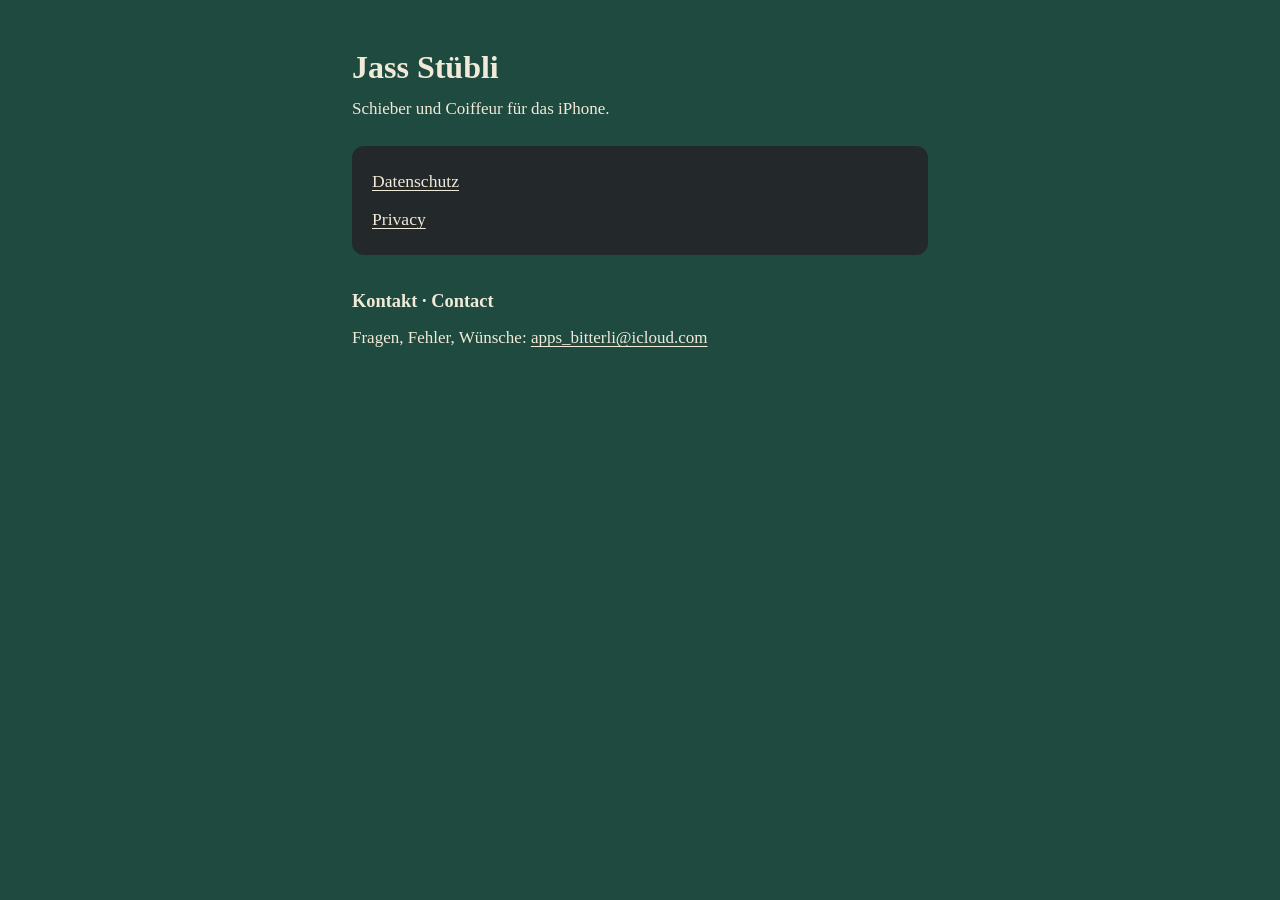
==== index.html @ a963c1c9 "Privacy policy and support page for Jass Stübli Co-Authored-By: Claude Opus 5.5 <noreply@anthropic.c" ====
<!doctype html>
<html lang="de">
<head>
<meta charset="utf-8">
<meta name="viewport" content="width=device-width, initial-scale=1">
<title>Jass Stübli</title>
<link rel="stylesheet" href="style.css">
</head>
<body>
<main>
  <h1>Jass Stübli</h1>
  <p>Schieber und Coiffeur für das iPhone.</p>
  <div class="card">
    <a href="datenschutz/">Datenschutz</a>
    <a href="privacy/">Privacy</a>
  </div>
  <h2>Kontakt · Contact</h2>
  <p>Fragen, Fehler, Wünsche: <a href="mailto:apps_bitterli@icloud.com">apps_bitterli@icloud.com</a></p>
</main>
</body>
</html>
---- style.css ----
:root { --mat: #1f4a40; --cream: #f1ead8; --faint: #b9c4b9; --slate: #23292a; }
* { box-sizing: border-box; }
html { -webkit-text-size-adjust: 100%; }
body {
  margin: 0; background: var(--mat); color: var(--cream);
  font: 17px/1.55 Rockwell, "Roboto Slab", Georgia, serif;
}
main { max-width: 38rem; margin: 0 auto; padding: 3rem 1rem 4rem; }
h1 { font-size: 2rem; line-height: 1.2; margin: 0 0 .25rem; }
h2 { font-size: 1.15rem; margin: 2rem 0 .25rem; }
.date, .lang { color: var(--faint); font-size: .9rem; }
.lang { margin: 0 0 2rem; }
p { margin: .6rem 0; }
a { color: var(--cream); text-underline-offset: 3px; }
.card { background: var(--slate); border-radius: 12px; padding: 1rem 1.25rem; margin: 1.5rem 0; }
.card a { display: block; padding: .35rem 0; font-size: 1.1rem; }
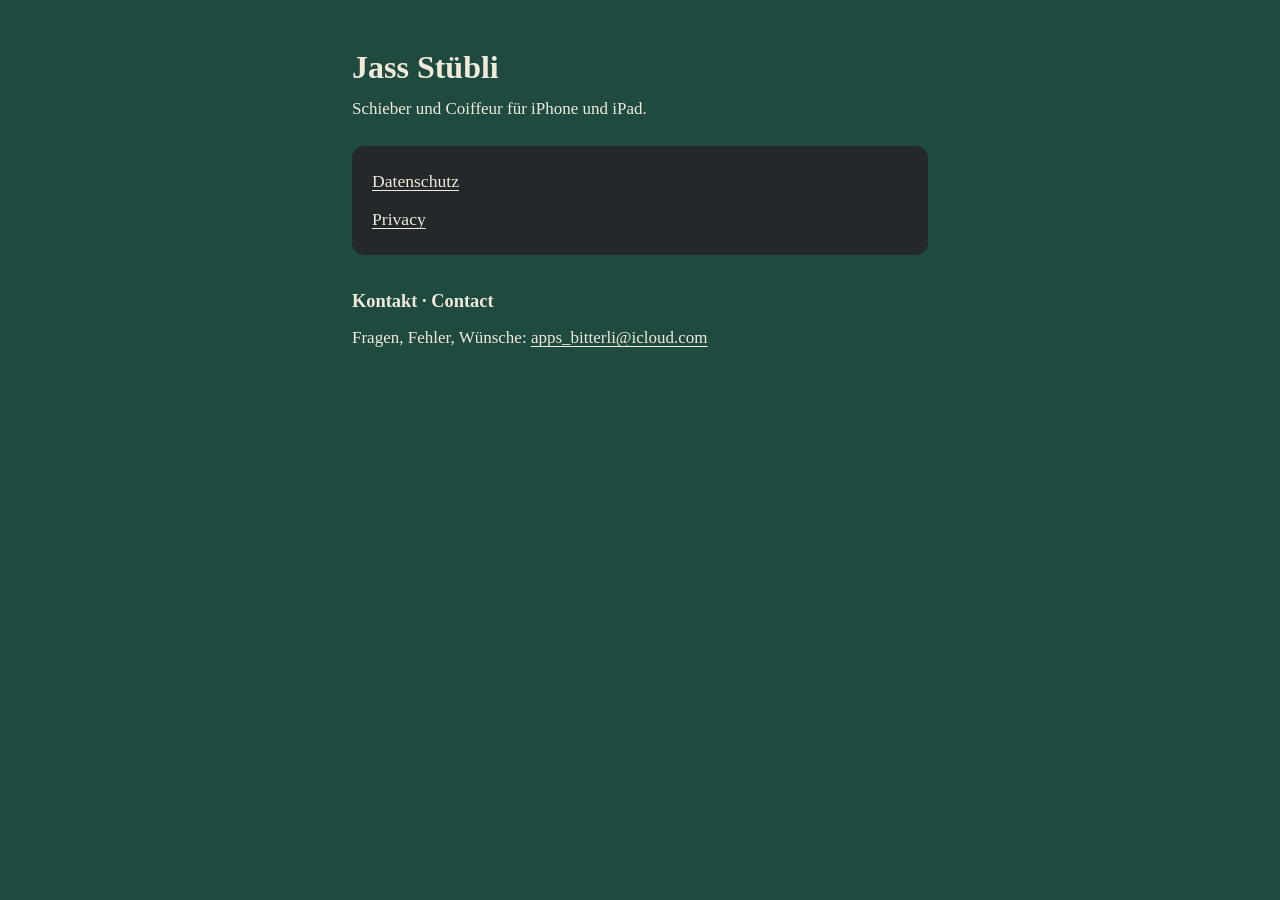
==== commit 69b7a7e0: "Privacy policy: who is responsible, feedback and problem reports by email, crash reports, rights; iP" ====
--- a/index.html
+++ b/index.html
@@ -9,7 +9,7 @@
 <body>
 <main>
   <h1>Jass Stübli</h1>
-  <p>Schieber und Coiffeur für das iPhone.</p>
+  <p>Schieber und Coiffeur für iPhone und iPad.</p>
   <div class="card">
     <a href="datenschutz/">Datenschutz</a>
     <a href="privacy/">Privacy</a>
